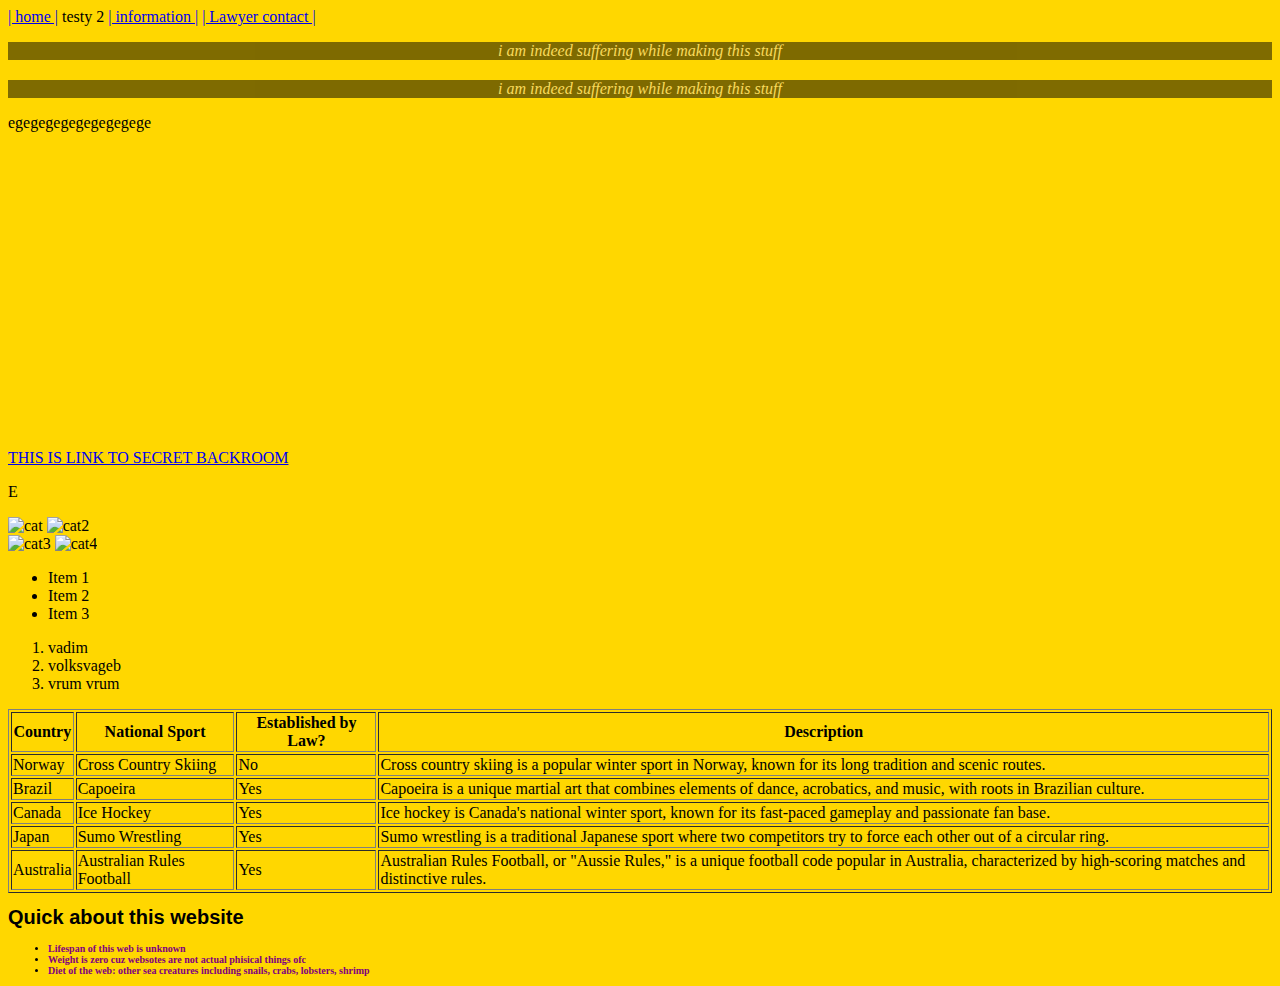
==== index.html @ fc3c21a4 "Update index.html" ====
<!DOCTYPE html>
<html lang="en">
<head>
    <meta charset="UTF-8">
    <meta name="viewport" content="width=device-width, initial-scale=1.0">
    <title>EVERYTHING IS FINE</title>
    <link rel="stylesheet" type="text/css" href="thisfile.css">
</head>
<body>
    <div class="barthingy">
        <a href="#">| home |</a>
        <h> testy 2 </h>
        <a href="#">| information |</a>
        <a href="#">| Lawyer contact |</a>
        <p class="bird">i am indeed suffering while making this stuff</p>
    </div>
    <h1 id="site-title">Wassgood brother</h1>
    <h2 class="bird"></h2>
    <p class="bird">i am indeed suffering while making this stuff</p>
    <p>egegegegegegegegege</p>
    <a href="datfile.html">THIS IS LINK TO SECRET BACKROOM</a>
    <iframe width="560" height="315" src="https://www.youtube.com/embed/b4XpMTUlorc?si=qduMQIDKZRHx6u63" title="YouTube video player" frameborder="0" allow="accelerometer; autoplay; clipboard-write; encrypted-media; gyroscope; picture-in-picture; web-share" allowfullscreen></iframe>
    <p>E</p>
    <img src="https://m.media-amazon.com/images/I/51y8GUVKJoL._AC_UF894,1000_QL80_.jpg" width="200px" height="200px" alt="cat">
    <img src="https://static.printler.com/cache/8/e/1/a/0/c/8e1a0c16bf0c2cfa3bc131c209051cf5b64a2c46.jpg" alt="cat2" width="200px" height="200px"><br>
    <img src="https://hips.hearstapps.com/hmg-prod/images/womanyellingcat-1573233850.jpg" width="200px" alt="cat3" height="200px">
    <img src="https://www.the-sun.com/wp-content/uploads/sites/6/2023/10/www-instagram-com-monkeycatluna-hl-851711797.jpg" width="200px" alt="cat4" height="200px">
    <ul>
        <li>Item 1</li>
        <li>Item 2</li>
        <li>Item 3</li>
    </ul>
    <ol>
        <li>vadim</li>
        <li>volksvageb</li>
        <li>vrum vrum</li>
    </ol>
    <table border="1">
        <tr>
            <th>Country</th>
            <th>National Sport</th>
            <th>Established by Law?</th>
            <th>Description</th> <!-- Bonus Challenge: Added a Description column -->
        </tr>
        <tr>
            <td>Norway</td>
            <td>Cross Country Skiing</td>
            <td>No</td>
            <td>Cross country skiing is a popular winter sport in Norway, known for its long tradition and scenic routes.</td>
        </tr>
        <tr>
            <td>Brazil</td>
            <td>Capoeira</td>
            <td>Yes</td>
            <td>Capoeira is a unique martial art that combines elements of dance, acrobatics, and music, with roots in Brazilian culture.</td>
        </tr>
        <tr>
            <td>Canada</td>
            <td>Ice Hockey</td>
            <td>Yes</td>
            <td>Ice hockey is Canada's national winter sport, known for its fast-paced gameplay and passionate fan base.</td>
        </tr>
        <tr>
            <td>Japan</td>
            <td>Sumo Wrestling</td>
            <td>Yes</td>
            <td>Sumo wrestling is a traditional Japanese sport where two competitors try to force each other out of a circular ring.</td>
        </tr>
        <tr>
            <td>Australia</td>
            <td>Australian Rules Football</td>
            <td>Yes</td>
            <td>Australian Rules Football, or "Aussie Rules," is a unique football code popular in Australia, characterized by high-scoring matches and distinctive rules.</td>
        </tr>
    </table>
    <div class="featured">
        <h1>Quick about this website</h1>
        <ul>
            <li><span class="feat-title">Lifespan of this web is unknown</span></li>
            <li><span class="feat-title">Weight is zero cuz websotes are not actual phisical things ofc</span></li>
            <li><span class="feat-title">Diet of the web: other sea creatures including snails, crabs, lobsters, shrimp</span></li>
        </ul>
    </div>
</
---- thisfile.css ----
.featured{
    font-size:10px;
    font-family:Helvetica;
}

.feat-title{
    font-weight:bolder;
    font-family:fantasy;
    color:purple;
}

.bird {
    color: wheat;
    text-align: center;
    background-color: black;
}


#site-title {
    font-size: 24px;
}


body {
    background-color: gold;
}

.bird {
    font-style: italic;
}
#site-title {
    text-align: center;
}
.nav-bar {
    background-color: #333;
    color: white;
    padding: 10px;
}

.content {
    margin: 20px;
    padding: 10px;
    border: 1px solid #ccc;
}

.bird {
    opacity: 0.5;
}

#site-title {
    display: none;
}
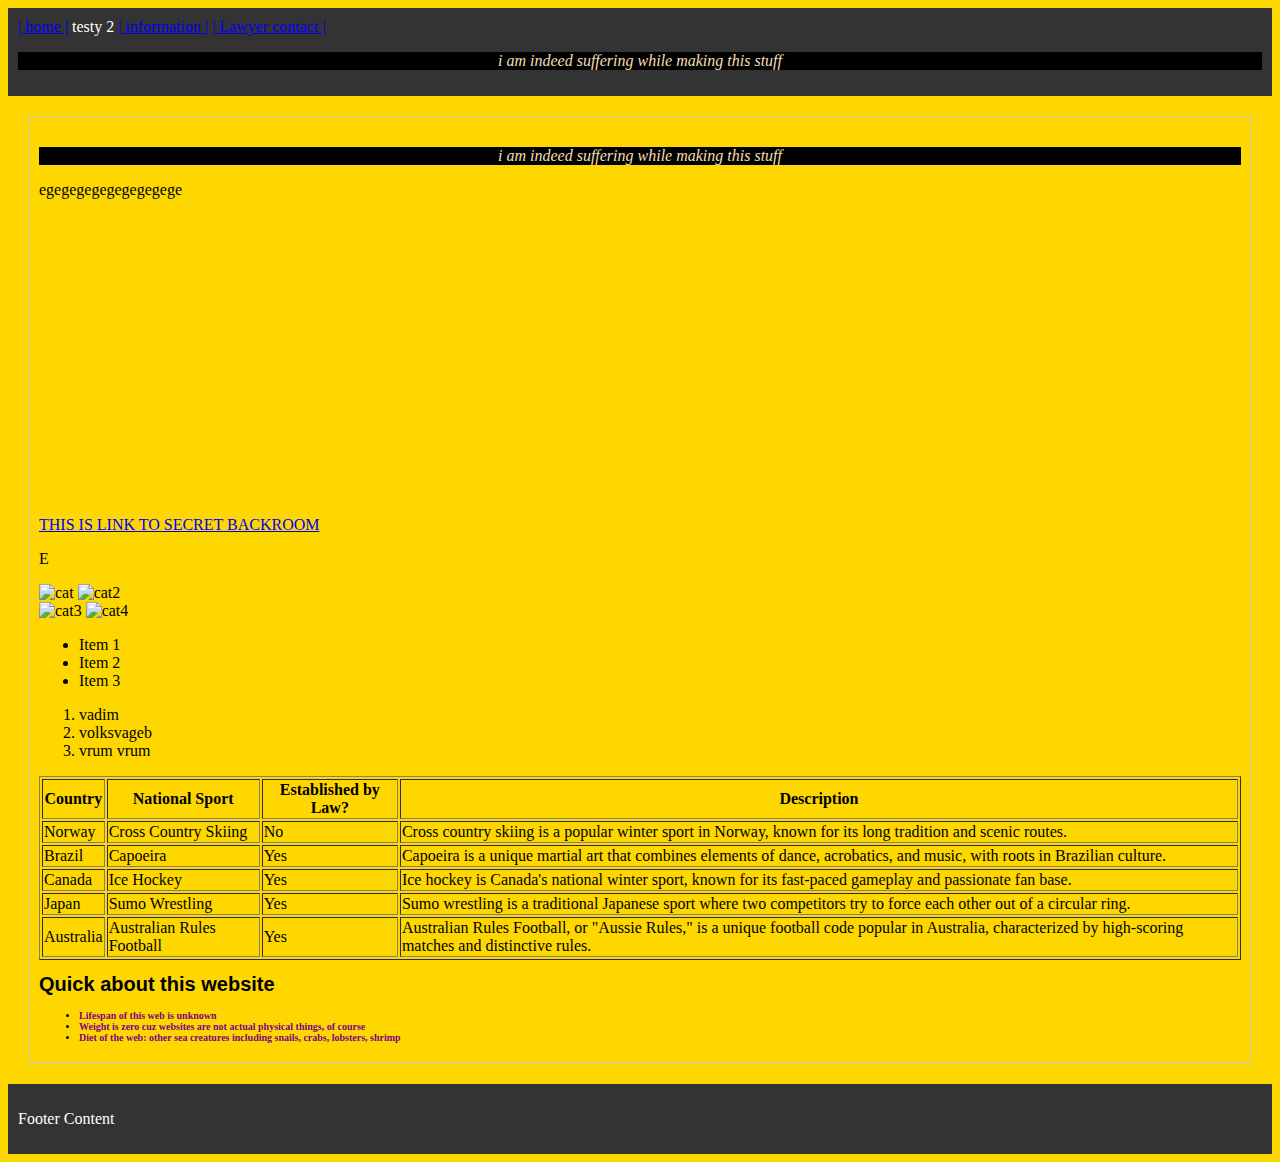
==== commit 1b5f6683: "Update index.html divisioins thing" ====
--- a/index.html
+++ b/index.html
@@ -7,78 +7,86 @@
     <link rel="stylesheet" type="text/css" href="thisfile.css">
 </head>
 <body>
-    <div class="barthingy">
+    <div class="nav-bar">
         <a href="#">| home |</a>
         <h> testy 2 </h>
         <a href="#">| information |</a>
         <a href="#">| Lawyer contact |</a>
         <p class="bird">i am indeed suffering while making this stuff</p>
     </div>
-    <h1 id="site-title">Wassgood brother</h1>
-    <h2 class="bird"></h2>
-    <p class="bird">i am indeed suffering while making this stuff</p>
-    <p>egegegegegegegegege</p>
-    <a href="datfile.html">THIS IS LINK TO SECRET BACKROOM</a>
-    <iframe width="560" height="315" src="https://www.youtube.com/embed/b4XpMTUlorc?si=qduMQIDKZRHx6u63" title="YouTube video player" frameborder="0" allow="accelerometer; autoplay; clipboard-write; encrypted-media; gyroscope; picture-in-picture; web-share" allowfullscreen></iframe>
-    <p>E</p>
-    <img src="https://m.media-amazon.com/images/I/51y8GUVKJoL._AC_UF894,1000_QL80_.jpg" width="200px" height="200px" alt="cat">
-    <img src="https://static.printler.com/cache/8/e/1/a/0/c/8e1a0c16bf0c2cfa3bc131c209051cf5b64a2c46.jpg" alt="cat2" width="200px" height="200px"><br>
-    <img src="https://hips.hearstapps.com/hmg-prod/images/womanyellingcat-1573233850.jpg" width="200px" alt="cat3" height="200px">
-    <img src="https://www.the-sun.com/wp-content/uploads/sites/6/2023/10/www-instagram-com-monkeycatluna-hl-851711797.jpg" width="200px" alt="cat4" height="200px">
-    <ul>
-        <li>Item 1</li>
-        <li>Item 2</li>
-        <li>Item 3</li>
-    </ul>
-    <ol>
-        <li>vadim</li>
-        <li>volksvageb</li>
-        <li>vrum vrum</li>
-    </ol>
-    <table border="1">
-        <tr>
-            <th>Country</th>
-            <th>National Sport</th>
-            <th>Established by Law?</th>
-            <th>Description</th> <!-- Bonus Challenge: Added a Description column -->
-        </tr>
-        <tr>
-            <td>Norway</td>
-            <td>Cross Country Skiing</td>
-            <td>No</td>
-            <td>Cross country skiing is a popular winter sport in Norway, known for its long tradition and scenic routes.</td>
-        </tr>
-        <tr>
-            <td>Brazil</td>
-            <td>Capoeira</td>
-            <td>Yes</td>
-            <td>Capoeira is a unique martial art that combines elements of dance, acrobatics, and music, with roots in Brazilian culture.</td>
-        </tr>
-        <tr>
-            <td>Canada</td>
-            <td>Ice Hockey</td>
-            <td>Yes</td>
-            <td>Ice hockey is Canada's national winter sport, known for its fast-paced gameplay and passionate fan base.</td>
-        </tr>
-        <tr>
-            <td>Japan</td>
-            <td>Sumo Wrestling</td>
-            <td>Yes</td>
-            <td>Sumo wrestling is a traditional Japanese sport where two competitors try to force each other out of a circular ring.</td>
-        </tr>
-        <tr>
-            <td>Australia</td>
-            <td>Australian Rules Football</td>
-            <td>Yes</td>
-            <td>Australian Rules Football, or "Aussie Rules," is a unique football code popular in Australia, characterized by high-scoring matches and distinctive rules.</td>
-        </tr>
-    </table>
-    <div class="featured">
-        <h1>Quick about this website</h1>
+
+    <div class="content">
+        <h1 id="site-title">Wassgood brother</h1>
+        <h2 class="bird"></h2>
+        <p class="bird">i am indeed suffering while making this stuff</p>
+        <p>egegegegegegegegege</p>
+        <a href="datfile.html">THIS IS LINK TO SECRET BACKROOM</a>
+        <iframe width="560" height="315" src="https://www.youtube.com/embed/b4XpMTUlorc?si=qduMQIDKZRHx6u63" title="YouTube video player" frameborder="0" allow="accelerometer; autoplay; clipboard-write; encrypted-media; gyroscope; picture-in-picture; web-share" allowfullscreen></iframe>
+        <p>E</p>
+        <img src="https://m.media-amazon.com/images/I/51y8GUVKJoL._AC_UF894,1000_QL80_.jpg" width="200px" height="200px" alt="cat">
+        <img src="https://static.printler.com/cache/8/e/1/a/0/c/8e1a0c16bf0c2cfa3bc131c209051cf5b64a2c46.jpg" alt="cat2" width="200px" height="200px"><br>
+        <img src="https://hips.hearstapps.com/hmg-prod/images/womanyellingcat-1573233850.jpg" width="200px" alt="cat3" height="200px">
+        <img src="https://www.the-sun.com/wp-content/uploads/sites/6/2023/10/www-instagram-com-monkeycatluna-hl-851711797.jpg" width="200px" alt="cat4" height="200px">
         <ul>
-            <li><span class="feat-title">Lifespan of this web is unknown</span></li>
-            <li><span class="feat-title">Weight is zero cuz websotes are not actual phisical things ofc</span></li>
-            <li><span class="feat-title">Diet of the web: other sea creatures including snails, crabs, lobsters, shrimp</span></li>
+            <li>Item 1</li>
+            <li>Item 2</li>
+            <li>Item 3</li>
         </ul>
+        <ol>
+            <li>vadim</li>
+            <li>volksvageb</li>
+            <li>vrum vrum</li>
+        </ol>
+        <table border="1">
+            <tr>
+                <th>Country</th>
+                <th>National Sport</th>
+                <th>Established by Law?</th>
+                <th>Description</th>
+            </tr>
+            <tr>
+                <td>Norway</td>
+                <td>Cross Country Skiing</td>
+                <td>No</td>
+                <td>Cross country skiing is a popular winter sport in Norway, known for its long tradition and scenic routes.</td>
+            </tr>
+            <tr>
+                <td>Brazil</td>
+                <td>Capoeira</td>
+                <td>Yes</td>
+                <td>Capoeira is a unique martial art that combines elements of dance, acrobatics, and music, with roots in Brazilian culture.</td>
+            </tr>
+            <tr>
+                <td>Canada</td>
+                <td>Ice Hockey</td>
+                <td>Yes</td>
+                <td>Ice hockey is Canada's national winter sport, known for its fast-paced gameplay and passionate fan base.</td>
+            </tr>
+            <tr>
+                <td>Japan</td>
+                <td>Sumo Wrestling</td>
+                <td>Yes</td>
+                <td>Sumo wrestling is a traditional Japanese sport where two competitors try to force each other out of a circular ring.</td>
+            </tr>
+            <tr>
+                <td>Australia</td>
+                <td>Australian Rules Football</td>
+                <td>Yes</td>
+                <td>Australian Rules Football, or "Aussie Rules," is a unique football code popular in Australia, characterized by high-scoring matches and distinctive rules.</td>
+            </tr>
+        </table>
+        <div class="featured">
+            <h1>Quick about this website</h1>
+            <ul>
+                <li><span class="feat-title">Lifespan of this web is unknown</span></li>
+                <li><span class="feat-title">Weight is zero cuz websites are not actual physical things, of course</span></li>
+                <li><span class="feat-title">Diet of the web: other sea creatures including snails, crabs, lobsters, shrimp</span></li>
+            </ul>
+        </div>
     </div>
-</
+
+    <div class="footer">
+        <p>Footer Content</p>
+    </div>
+</body>
+</html>
--- a/thisfile.css
+++ b/thisfile.css
@@ -1,37 +1,46 @@
-.featured{
-    font-size:10px;
-    font-family:Helvetica;
+body {
+    background-color: gold;
+    animation: colorCycle 5s infinite alternate;
 }
 
-.feat-title{
-    font-weight:bolder;
-    font-family:fantasy;
-    color:purple;
+@keyframes colorCycle {
+    from {
+        background-color: gold;
+    }
+    to {
+        background-color: brightness(gold, 1.5);
+    }
 }
 
 .bird {
     color: wheat;
     text-align: center;
     background-color: black;
+    font-style: italic;
 }
-
 
 #site-title {
     font-size: 24px;
+    text-align: center;
+    display: none;
 }
 
-
-body {
-    background-color: gold;
+.barthingy {
+    visibility: visible;
 }
 
-.bird {
-    font-style: italic;
+.featured {
+    font-size: 10px;
+    font-family: Helvetica;
 }
-#site-title {
-    text-align: center;
+
+.feat-title {
+    font-weight: bolder;
+    font-family: fantasy;
+    color: purple;
 }
-.nav-bar {
+
+.nav-bar, .footer {
     background-color: #333;
     color: white;
     padding: 10px;
@@ -42,11 +51,3 @@
     padding: 10px;
     border: 1px solid #ccc;
 }
-
-.bird {
-    opacity: 0.5;
-}
-
-#site-title {
-    display: none;
-}
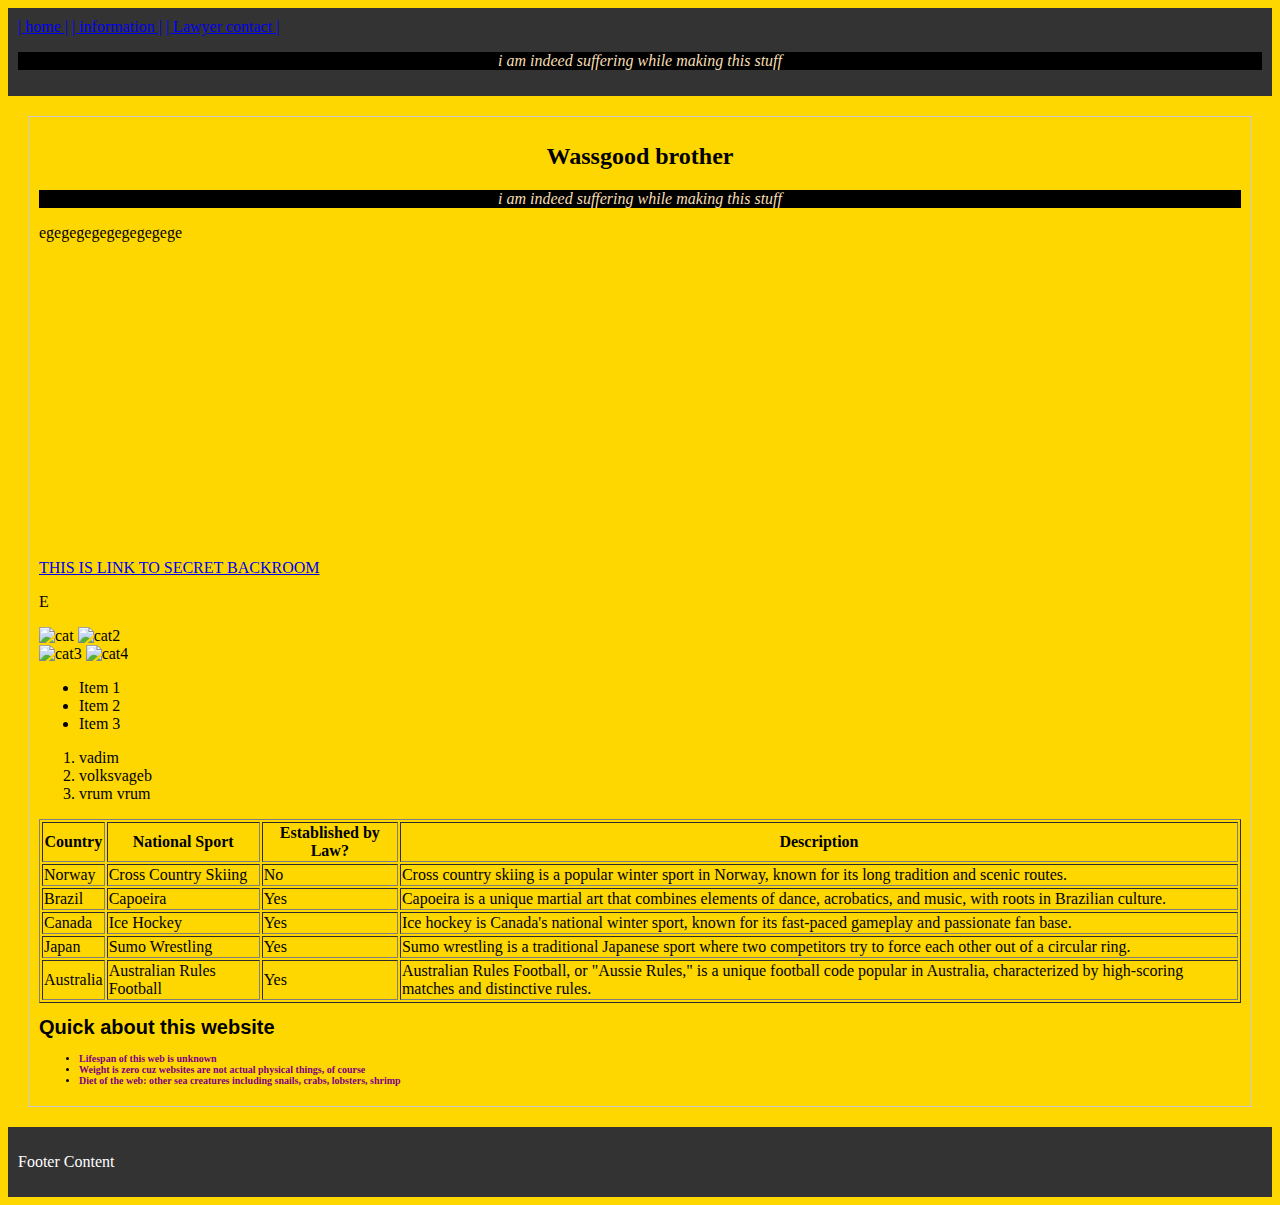
==== commit 11642105: "Update index.html removing testy 2" ====
--- a/index.html
+++ b/index.html
@@ -9,7 +9,6 @@
 <body>
     <div class="nav-bar">
         <a href="#">| home |</a>
-        <h> testy 2 </h>
         <a href="#">| information |</a>
         <a href="#">| Lawyer contact |</a>
         <p class="bird">i am indeed suffering while making this stuff</p>
--- a/thisfile.css
+++ b/thisfile.css
@@ -8,7 +8,7 @@
         background-color: gold;
     }
     to {
-        background-color: brightness(gold, 1.5);
+        background-color: brightness(gold, 7.5);
     }
 }
 
@@ -22,8 +22,8 @@
 #site-title {
     font-size: 24px;
     text-align: center;
-    display: none;
 }
+
 
 .barthingy {
     visibility: visible;
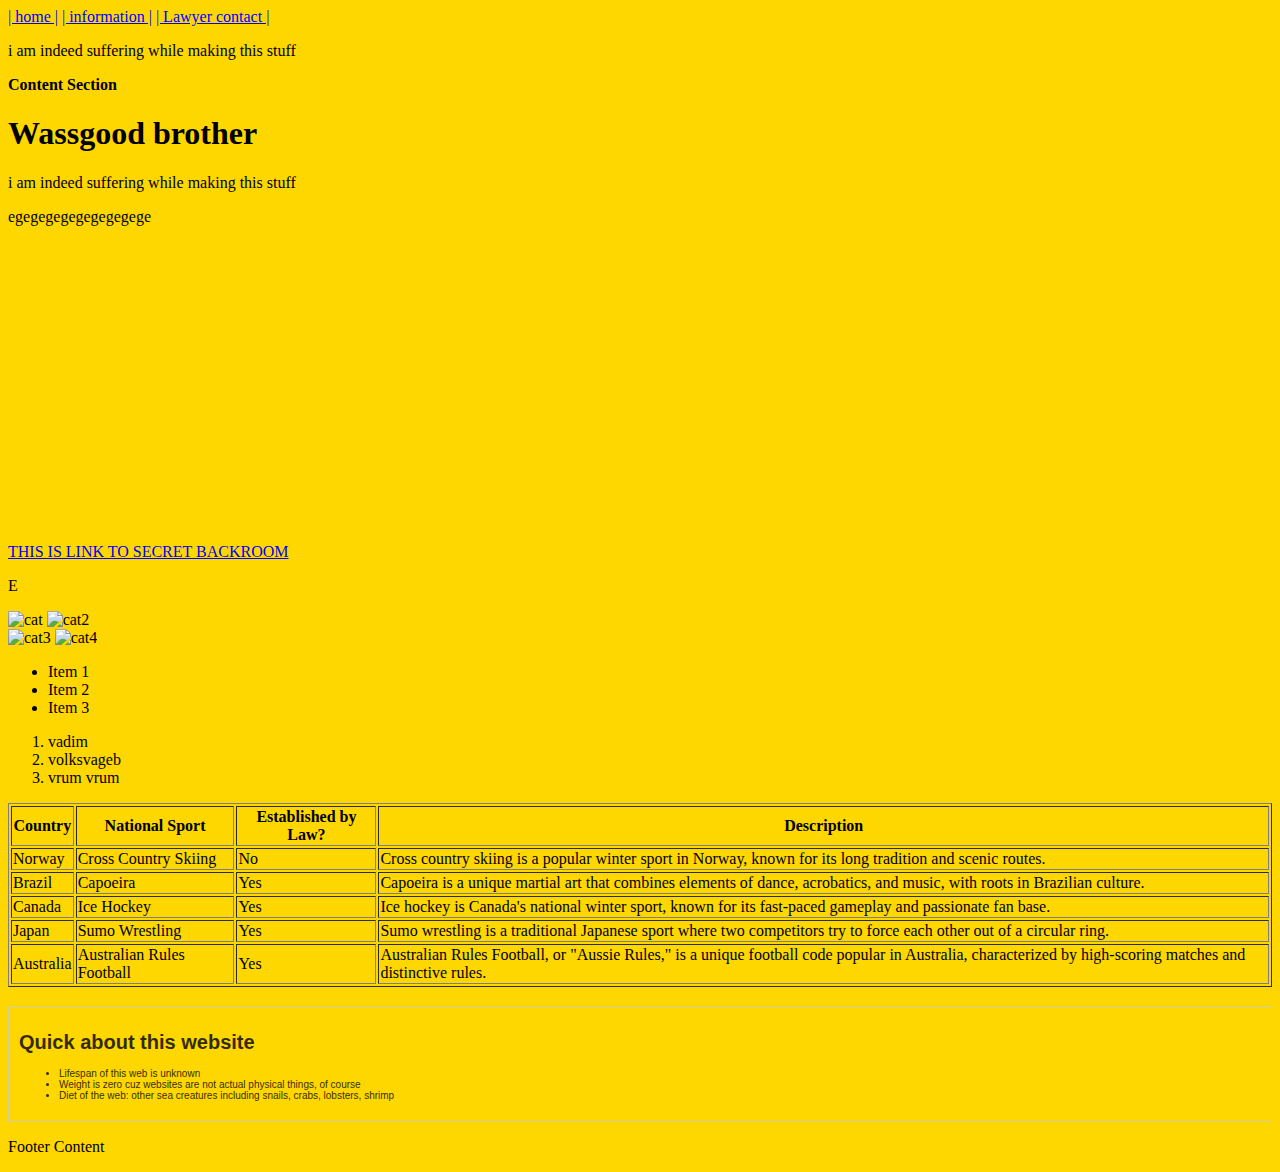
==== commit a646c5b4: "Update index.html" ====
--- a/index.html
+++ b/index.html
@@ -15,6 +15,7 @@
     </div>
 
     <div class="content">
+        <i class="bi bi-activity"></i>
         <h1 id="site-title">Wassgood brother</h1>
         <h2 class="bird"></h2>
         <p class="bird">i am indeed suffering while making this stuff</p>
--- a/thisfile.css
+++ b/thisfile.css
@@ -1,53 +1,78 @@
-body {
-    background-color: gold;
-    animation: colorCycle 5s infinite alternate;
-}
-
 @keyframes colorCycle {
     from {
         background-color: gold;
     }
     to {
-        background-color: brightness(gold, 7.5);
+        background-color: yellow;
     }
 }
 
-.bird {
-    color: wheat;
-    text-align: center;
-    background-color: black;
+body {
+    background-color: gold;
+    animation: colorCycle 0.3s infinite alternate;
+}
+
+/* Pseudo-class */
+.bird:hover {
+    color: red; /* Change color on hover */
+}
+
+/* Pseudo-class */
+a:link {
+    color: blue; /* Style unvisited links */
+}
+
+/* Pseudo-class */
+a:visited {
+    color: purple; /* Style visited links */
+}
+
+/* Pseudo-class */
+a:focus {
+    outline: 2px solid orange; /* Style links on focus */
+}
+
+/* Pseudo-element */
+.barthingy::after {
+    content: " - This is added using ::after";
+    color: green;
     font-style: italic;
 }
 
-#site-title {
-    font-size: 24px;
-    text-align: center;
+/* Pseudo-element */
+.content::before {
+    content: "Content Section";
+    font-weight: bold;
+    display: block;
+    margin-bottom: 10px;
 }
 
-
-.barthingy {
-    visibility: visible;
-}
-
+/* Pseudo-element */
 .featured {
     font-size: 10px;
     font-family: Helvetica;
+    opacity: 0.8; /* Set the desired opacity value */
+    margin-top: 20px; /* Adding margin-top */
+    padding: 10px; /* Adding padding */
+    border: 1px solid #ccc;
 }
 
-.feat-title {
-    font-weight: bolder;
-    font-family: fantasy;
-    color: purple;
+/* Pseudo-element */
+.content p:first-child::first-letter {
+    font-size: 150%; /* Increase the size of the first letter in the first paragraph */
 }
 
-.nav-bar, .footer {
-    background-color: #333;
-    color: white;
-    padding: 10px;
+/* Pseudo-class */
+.content img.interactive-image {
+    height: 300px;
+    transition: height 2s, filter 1s;
+    margin-top: 10px; /* Adding margin-top */
 }
 
-.content {
-    margin: 20px;
-    padding: 10px;
-    border: 1px solid #ccc;
+/* Pseudo-class */
+.content img.interactive-image:hover {
+    height: 310px;
+    filter: brightness(110%);
+    border: 2px solid orange; /* Add border on hover */
 }
+
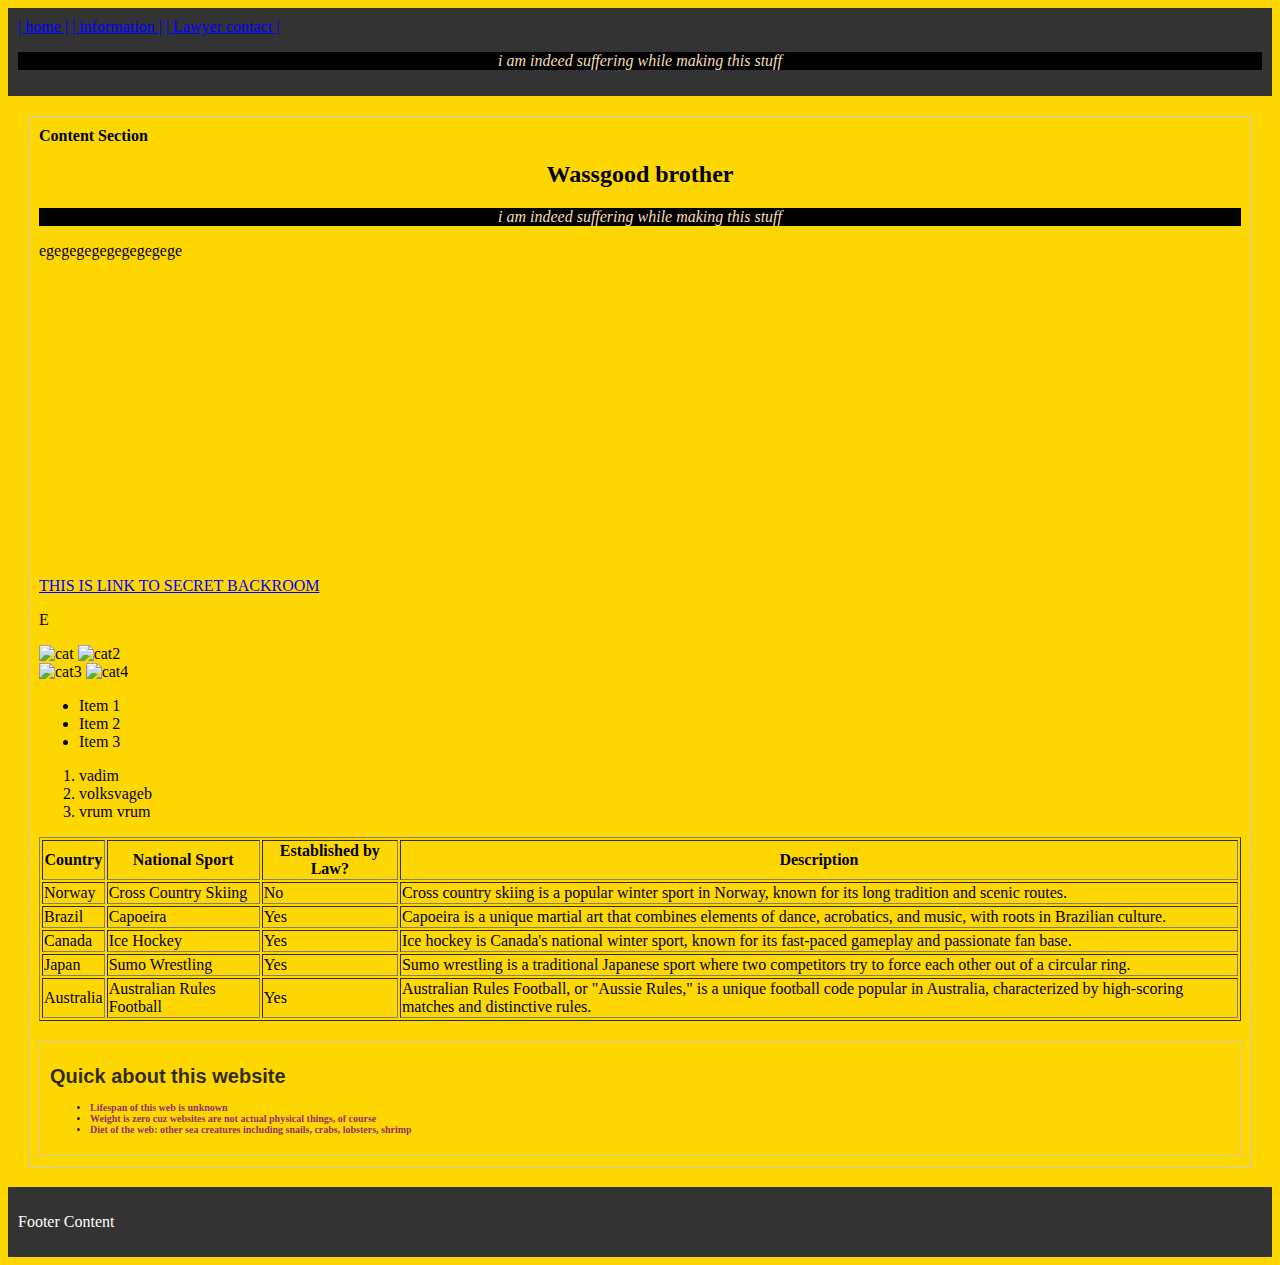
==== commit 9e4bc1f5: "Update index.html" ====
--- a/index.html
+++ b/index.html
@@ -5,6 +5,7 @@
     <meta name="viewport" content="width=device-width, initial-scale=1.0">
     <title>EVERYTHING IS FINE</title>
     <link rel="stylesheet" type="text/css" href="thisfile.css">
+    <link rel="stylesheet" href="https://cdn.jsdelivr.net/npm/bootstrap-icons@X.X.X/font/bootstrap-icons.css">
 </head>
 <body>
     <div class="nav-bar">
@@ -15,6 +16,18 @@
     </div>
 
     <div class="content">
+        <i class="bi bi-activity"></i>
+        <i class="bi bi-activity"></i>
+        <i class="bi bi-activity"></i>
+        <i class="bi bi-activity"></i>
+        <i class="bi bi-activity"></i>
+        <i class="bi bi-activity"></i>
+        <i class="bi bi-activity"></i>
+        <i class="bi bi-activity"></i>
+        <i class="bi bi-activity"></i>
+        <i class="bi bi-activity"></i>
+        <i class="bi bi-activity"></i>
+        <i class="bi bi-activity"></i>
         <i class="bi bi-activity"></i>
         <h1 id="site-title">Wassgood brother</h1>
         <h2 class="bird"></h2>
--- a/thisfile.css
+++ b/thisfile.css
@@ -10,6 +10,14 @@
 body {
     background-color: gold;
     animation: colorCycle 0.3s infinite alternate;
+}
+
+/* Pseudo-class */
+.bird {
+    color: wheat;
+    text-align: center;
+    background-color: black;
+    font-style: italic;
 }
 
 /* Pseudo-class */
@@ -40,6 +48,12 @@
 }
 
 /* Pseudo-element */
+#site-title {
+    font-size: 24px;
+    text-align: center;
+}
+
+/* Pseudo-element */
 .content::before {
     content: "Content Section";
     font-weight: bold;
@@ -55,6 +69,13 @@
     margin-top: 20px; /* Adding margin-top */
     padding: 10px; /* Adding padding */
     border: 1px solid #ccc;
+}
+
+/* Pseudo-element */
+.feat-title {
+    font-weight: bolder;
+    font-family: fantasy;
+    color: purple;
 }
 
 /* Pseudo-element */
@@ -76,3 +97,20 @@
     border: 2px solid orange; /* Add border on hover */
 }
 
+/* Visibility */
+.barthingy {
+    visibility: visible;
+}
+
+/* Design Elements from Older Code */
+.nav-bar, .footer {
+    background-color: #333;
+    color: white;
+    padding: 10px;
+}
+
+.content {
+    margin: 20px;
+    padding: 10px;
+    border: 1px solid #ccc;
+}
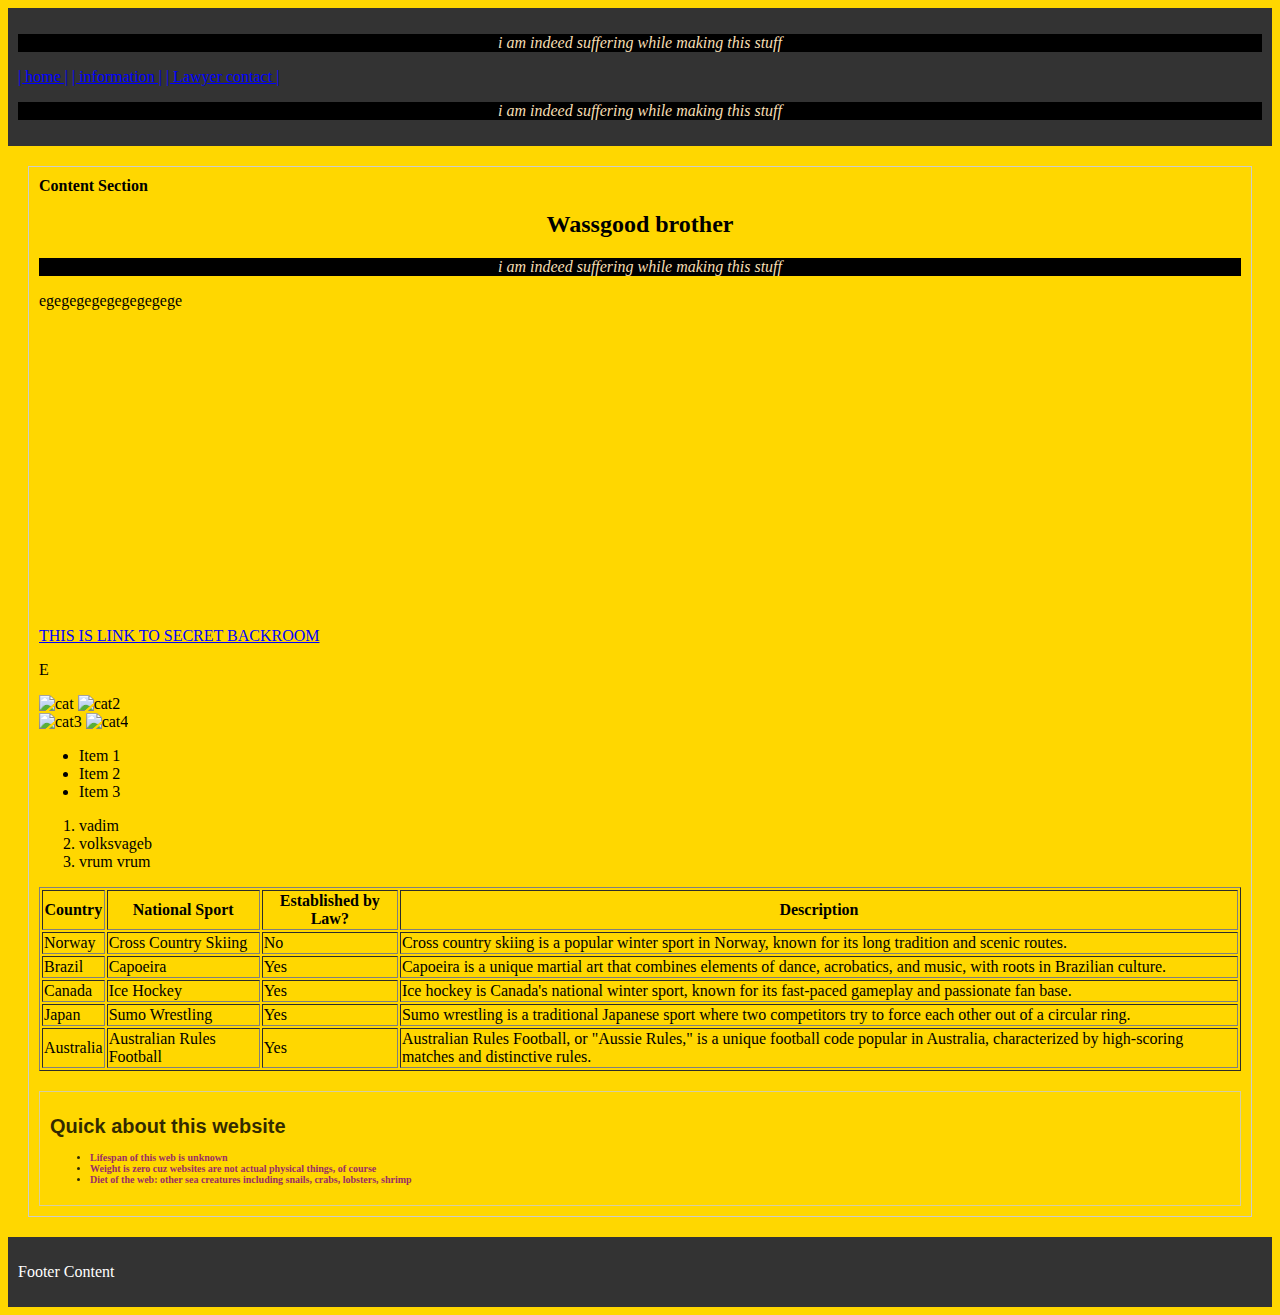
==== commit f3905930: "Update index.html" ====
--- a/index.html
+++ b/index.html
@@ -9,6 +9,7 @@
 </head>
 <body>
     <div class="nav-bar">
+        <p class="bird">i am indeed suffering while making this stuff</p>
         <a href="#">| home |</a>
         <a href="#">| information |</a>
         <a href="#">| Lawyer contact |</a>
@@ -16,6 +17,58 @@
     </div>
 
     <div class="content">
+        <i class="bi bi-activity"></i>
+        <i class="bi bi-activity"></i>
+        <i class="bi bi-activity"></i>
+        <i class="bi bi-activity"></i>
+        <i class="bi bi-activity"></i>
+        <i class="bi bi-activity"></i>
+        <i class="bi bi-activity"></i>
+        <i class="bi bi-activity"></i>
+        <i class="bi bi-activity"></i>
+        <i class="bi bi-activity"></i>
+        <i class="bi bi-activity"></i>
+        <i class="bi bi-activity"></i>
+        <i class="bi bi-activity"></i>
+        <i class="bi bi-activity"></i>
+        <i class="bi bi-activity"></i>
+        <i class="bi bi-activity"></i>
+        <i class="bi bi-activity"></i>
+        <i class="bi bi-activity"></i>
+        <i class="bi bi-activity"></i>
+        <i class="bi bi-activity"></i>
+        <i class="bi bi-activity"></i>
+        <i class="bi bi-activity"></i>
+        <i class="bi bi-activity"></i>
+        <i class="bi bi-activity"></i>
+        <i class="bi bi-activity"></i>
+        <i class="bi bi-activity"></i>
+        <i class="bi bi-activity"></i>
+        <i class="bi bi-activity"></i>
+        <i class="bi bi-activity"></i>
+        <i class="bi bi-activity"></i>
+        <i class="bi bi-activity"></i>
+        <i class="bi bi-activity"></i>
+        <i class="bi bi-activity"></i>
+        <i class="bi bi-activity"></i>
+        <i class="bi bi-activity"></i>
+        <i class="bi bi-activity"></i>
+        <i class="bi bi-activity"></i>
+        <i class="bi bi-activity"></i>
+        <i class="bi bi-activity"></i>
+        <i class="bi bi-activity"></i>
+        <i class="bi bi-activity"></i>
+        <i class="bi bi-activity"></i>
+        <i class="bi bi-activity"></i>
+        <i class="bi bi-activity"></i>
+        <i class="bi bi-activity"></i>
+        <i class="bi bi-activity"></i>
+        <i class="bi bi-activity"></i>
+        <i class="bi bi-activity"></i>
+        <i class="bi bi-activity"></i>
+        <i class="bi bi-activity"></i>
+        <i class="bi bi-activity"></i>
+        <i class="bi bi-activity"></i>
         <i class="bi bi-activity"></i>
         <i class="bi bi-activity"></i>
         <i class="bi bi-activity"></i>
--- a/thisfile.css
+++ b/thisfile.css
@@ -114,3 +114,10 @@
     padding: 10px;
     border: 1px solid #ccc;
 }
+
+/* Change link color to lime on hover */
+.nav-bar a:hover,
+.footer a:hover,
+.content a:hover {
+    color: lime;
+}
